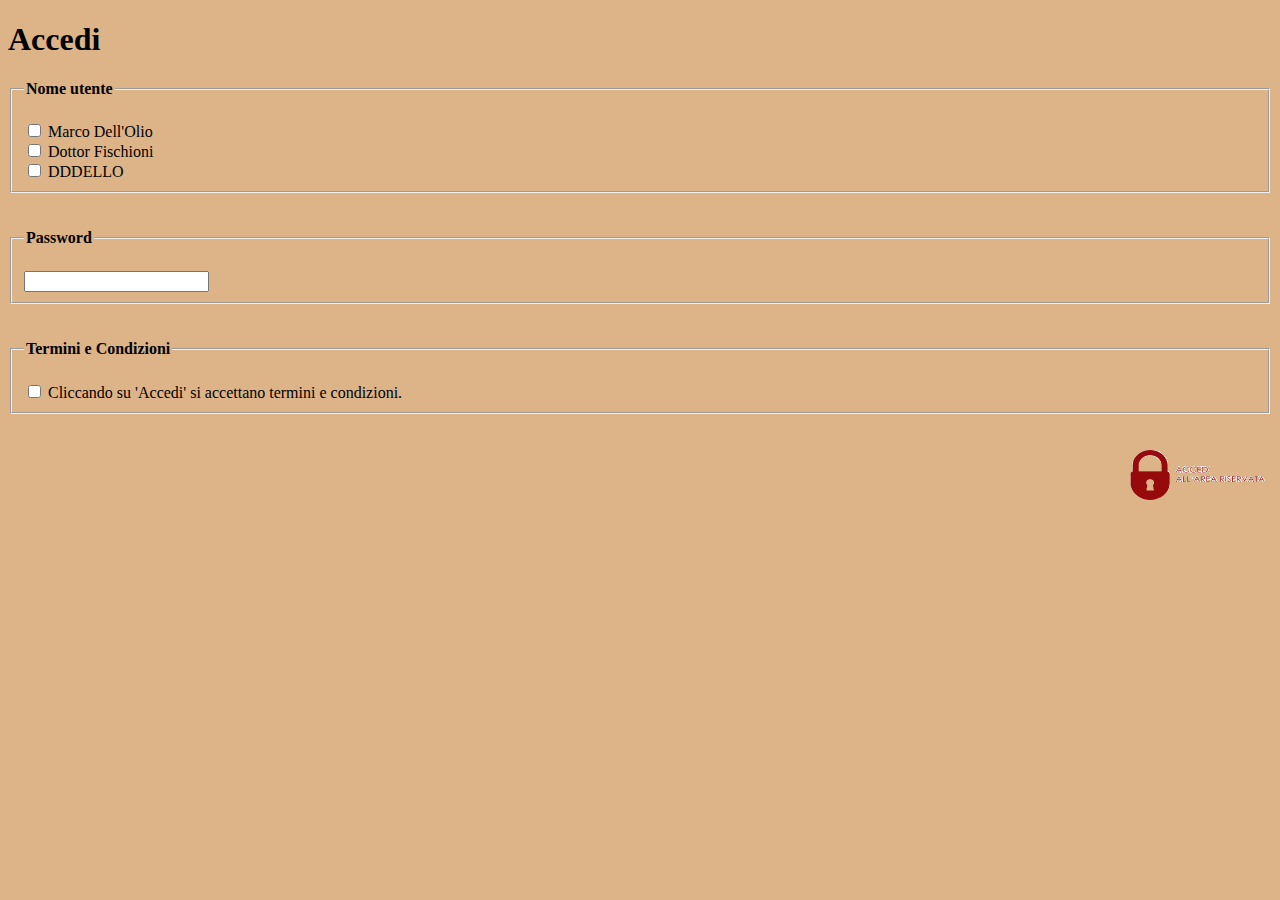
==== Page2.html @ 1080bb36 "Add files via upload" ====
<!doctype html>
<html lang="it">

<head>
    <title>BBBirthday - Page 2</title>
</head>

<body bgcolor=#ddb388>
    <h1>Accedi</h1>
    <form action="">
        <fieldset>
            <legend><b>Nome utente</b></legend><br>
            <input type="checkbox" name="Marco Dell'Olio" value="html"/> Marco Dell'Olio
            <br />
            <input type="checkbox" name="Dottor Fischioni" value="css"/> Dottor Fischioni
            <br />
            <input type="checkbox" name="DDDELLO" value="javascript"/> DDDELLO
        </fieldset>
    </form>

    <br><br>

    <form action="">
        <fieldset>
            <legend> <b>Password</b></legend><br>
            <input name="Password" type="text" />
        </fieldset> 
    </form>

    <br><br>

    <form action=""></form>
        <fieldset>
            <legend><b>Termini e Condizioni</b></legend><br>
            <input type="checkbox" name="TeC" value="javascript"/> Cliccando su 'Accedi' si accettano termini e condizioni.
        </fieldset> 
    </form>

    <br><br>
    
    <a href="Page3.html" > <img src="accedi.jpg" height="50" width="150" alt="Accedi" align="right"> </a>

</body>
</html>
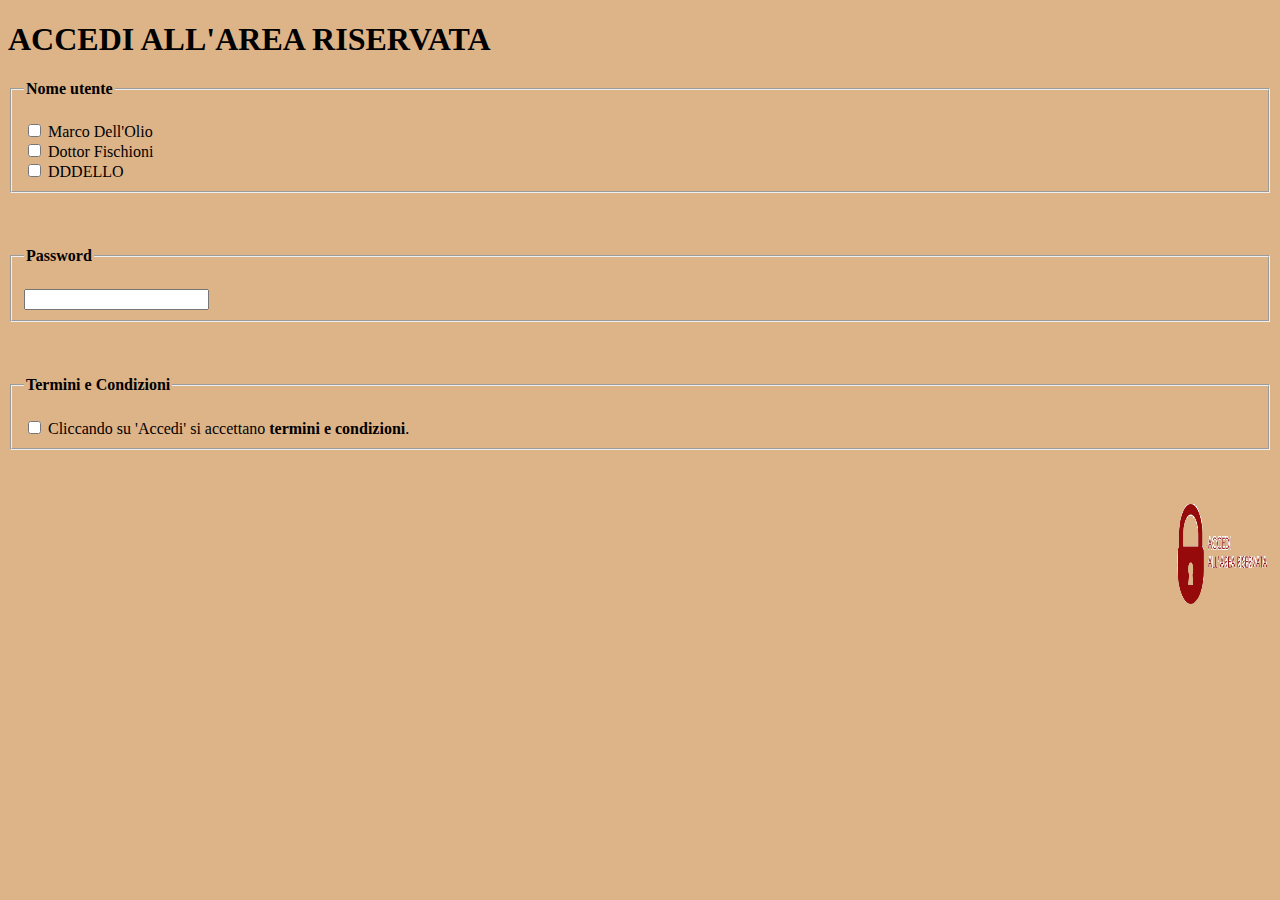
==== commit df188e18: "Update Page2.html" ====
--- a/Page2.html
+++ b/Page2.html
@@ -3,42 +3,46 @@
 
 <head>
     <title>BBBirthday - Page 2</title>
+    <link rel="stylesheet" type="text/css" href="style.css">
 </head>
 
 <body bgcolor=#ddb388>
-    <h1>Accedi</h1>
-    <form action="">
+    <h1 class="accediH1">ACCEDI ALL'AREA RISERVATA</h1>
+    <form class="formatMe" action="">
         <fieldset>
             <legend><b>Nome utente</b></legend><br>
-            <input type="checkbox" name="Marco Dell'Olio" value="html"/> Marco Dell'Olio
+            <input type="checkbox" name="Marco Dell'Olio" value="html" /> Marco Dell'Olio
             <br />
-            <input type="checkbox" name="Dottor Fischioni" value="css"/> Dottor Fischioni
+            <input type="checkbox" name="Dottor Fischioni" value="css" /> Dottor Fischioni
             <br />
-            <input type="checkbox" name="DDDELLO" value="javascript"/> DDDELLO
+            <input type="checkbox" name="DDDELLO" value="javascript" /> DDDELLO
         </fieldset>
+        <br>
     </form>
 
     <br><br>
 
-    <form action="">
+    <form class="formatMe" action="">
         <fieldset>
             <legend> <b>Password</b></legend><br>
             <input name="Password" type="text" />
-        </fieldset> 
+        </fieldset>
+        <br>
     </form>
 
     <br><br>
 
-    <form action=""></form>
-        <fieldset>
-            <legend><b>Termini e Condizioni</b></legend><br>
-            <input type="checkbox" name="TeC" value="javascript"/> Cliccando su 'Accedi' si accettano termini e condizioni.
-        </fieldset> 
-    </form>
+        <form class="formatMe" action="">
+            <fieldset>
+                <legend><b>Termini e Condizioni</b></legend><br>
+                <input type="checkbox" name="TeC" value="javascript" /> Cliccando su 'Accedi' si accettano <b>termini e condizioni</b>.
+            </fieldset>
+            <br>
+        </form>
 
     <br><br>
     
-    <a href="Page3.html" > <img src="accedi.jpg" height="50" width="150" alt="Accedi" align="right"> </a>
+    <a href="Page3.html" > <img src="accedi.jpg" height="100" width="100" alt="Accedi" align="right"> </a>
 
 </body>
-</html>+</html>
